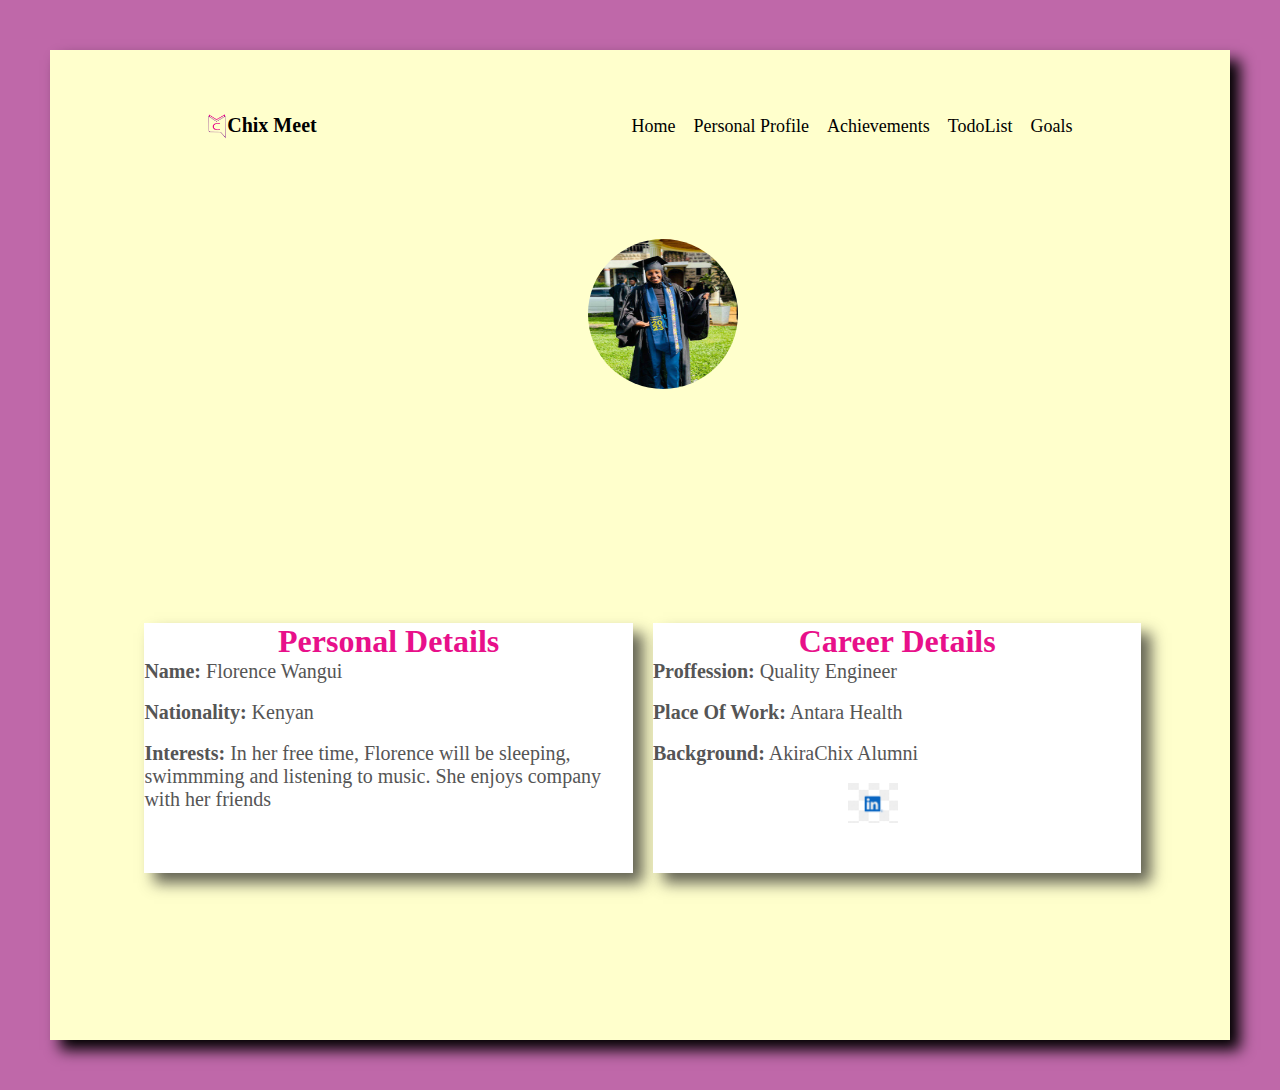
==== mentorpage.html @ 27fe8c23 "added mentorship project" ====
<!DOCTYPE html>
<html lang="en">
<head>
    <meta charset="UTF-8">
    <meta name="viewport" content="width=device-width, initial-scale=1.0">
    <title>MentorPage</title>
    <link rel="stylesheet" href="style2.css">
    <link rel="stylesheet" href="mediaQueries.css">
</head>
<body>
    <div id="mentorship-page-container">
        <nav id="mentorpage-nav">
            <div class="logo"><img src="Images/Logo.png" alt="ChixMeet Logo" id="chixmeet-logo"><p id="logo-name" style="color: black;">Chix Meet</p></div>
            <ul class="nav-links">
                <li><a href="index.html" onclick="toggleMenu()">Home</a></li>
                <li><a href="personal-profile.html">Personal Profile</a></li>
                <li><a href="achievements.html">Achievements</a></li>
                <li><a href="todo.html">TodoList</a></li>
                <li><a href="goals.html">Goals</a></li>
                
    
            </ul>
    
        </nav>
    
        <nav id="hamburger-nav">
            <div class="logo"><img src="Images/Logo.png" alt="ChixMeet Logo" id="chixmeet-logo"><p id="logo-name" style="color: black;">Chix Meet</p></div>
            <div class="hamburger-menu">
                <div class="hamburger-icon" onclick="toggleMenu()">
                <span></span>
                <span></span>
                <span></span>
            </div>
    
            <div class="menu-links">
                <li><a href="index.html" onclick="toggleMenu()">Home</a></li>
                <li><a href="personal-profile.html" onclick="toggleMenu()">PersonalProfile</a></li>
                <li><a href="achievements.html" onclick="toggleMenu()">Achievements</a></li>
                <li><a href="todo.html" onclick="toggleMenu()">Todo</a></li>
                <li><a href="goals.html" onclick="toggleMenu()">Goals</a></li>
            </div>
            </div>
    
        </nav>
    
        <section id="profile">
            <div class="section__pic-container">
                <img src="Images/IMG-20231202-WA0002.jpg" alt="Mentor profile picture" class="florenceimage";>
            </div>
          
        </section>
        <div id="mentor-details-container">
            <div class="personal-details-container">
                <h1 id="personal-details-heading">Personal Details</h1>
               <ul>
               <p class="details-paragraph"><span class="line-title">Name:</span> Florence Wangui</p><br>
                <p class="details-paragraph"><span class="line-title">Nationality:</span> Kenyan</p><br>
                <p class="details-paragraph"><span class="line-title">Interests:</span> In her free time, Florence will be sleeping,
                    swimmming and listening to music. She enjoys company with her friends
                </p></li>
                
               </ul>
            </div>
            <div class="personal-details-container">
                <h1 id="personal-details-heading">Career Details</h1>
                <ul>
                 <p class="details-paragraph"><span class="line-title">Proffession:</span> Quality Engineer</p><br>
                 <p class="details-paragraph"><span class="line-title">Place Of Work:</span> Antara Health</p><br>
                 <p class="details-paragraph"><span class="line-title">Background:</span> AkiraChix Alumni</p><br>
                 <p class="details-paragraph"><img src="Images/linkedin.png" alt="Florence's linkedIn profile"
                    class="icon" onclick="location.href='https://www.linkedin.com/in/florence-nyokabi/'"></p></li>
                 
                </ul>
            </div>
           

            <!-- <div id="socials-container">
                <img src="Images/linkedin.png" alt="Florence's linkedIn profile"
                 class="icon" onclick="location.href='https://www.linkedin.com/in/florence-nyokabi/'">
            </div> -->
        </div>

    </div>
    

    <script src="script.js"></script>
    
</body>
</html>
---- style2.css ----
*{
    margin: 0;
    padding: 0;
}
html{
    scroll-behavior: smooth;
}
body{
    margin: 20px auto;
    font-family: Georgia, 'Times New Roman', Times, serif;
    background: rgb(191,104,169)
    
}
#mentorship-page-container{
    display: block;
    margin: 50px;
    box-shadow: 10px 10px 14px ;
    background-color: #ffc;
    height:110vh;
}
p{
    color:rgb(85,85,85)
}

a, .btn{
    transition: all 300ms ease
}

/* header{
    background-color: #ffc;
    width: 90%;
    margin: 0 50px;
}  */
#logo-name{
    font-size: 20px;
    color: #fff;
    font-weight: bolder;

}
nav, .nav-links{
    display: flex;

}
nav{
    justify-content: space-around;
    align-items: center;
    height:17vh;
}
.nav-links {
    gap:18px;
    list-style: none;
    font-size: 18px;
    
}
a{
    color:black;
    text-decoration: none;
    text-decoration-color: white;
}

a:hover{
    color: purple;
    text-decoration: underline;
    text-underline-offset: 10px;
    text-decoration-color: rgb(232,16,138);

}
.logo{
    font-size: 20px;
    font-weight: bolder;
    display: flex;
}
#chixmeet-logo{
    height: 25px;
}
.logo:hover{
    cursor: default;
}

#hamburger-nav{
    display: none;
}
.hamburger-menu{
    position: relative;
    display: inline-block;
}
.hamburger-icon{
    display: flex;
    flex-direction: column;
    justify-content: space-between;
    height: 24px;
    width:30px;
    cursor: pointer;
}

.hamburger-icon span{
    width: 100%;
    height: 2px;
    background-color: black;
    transition: all 0.3 ease-in-out;
}

.menu-links{
    position:absolute;
    top:100%;
    right: 0%;
    background-color: white;
    width: fit-content;
    max-height: 0;
    overflow: hidden;
    transition: all 0.3 ease-in-out;

}

.menu-links a{
    display: block;
    padding: 10px;
    text-align: center;
    font-size: 20px;
    color: rgb(232,16,138);
    text-decoration: none;
    
}

.menu-links li{
    list-style: none;
}
.menu-links.open{
    max-height: 300px;
}
.hamburger-icon.open span:first-child{
    transform:rotate(45deg) translate(10px, 5px);
}
.hamburger-icon.open span:nth-child(2){
    opacity: 0;
}
.hamburger-icon.open span:last-child{
    transform:rotate(-45deg) translate(10px, -5px);
}
.hamburger-icon span:first-child{
    transform: none;
}
.hamburger-icon span:first-child{
   opacity: 1;
}
.hamburger-icon span:first-child{
    transform: none;
}

section{
    padding-top: 4vh;
    height: 96vh;
    margin: 0 100px;
    box-sizing: border-box;
    min-height: fit-content;
}

.section-container{
display: flex;
}

#profile{
    display: flex;
    justify-content: center;
    gap: 30px;
    height: 80vh;
}

.section__pic-container{
    display: flex;
    height: 350px;
    width: 350px;
    margin-left:25%;
}
#mentor-details-container{
    display: flex;
    gap:20px;
    margin-left: 8%;
    margin-top: -30%;
    
    
}
.personal-details-container{
    height: 250px;
    background-color: white;
    box-shadow: 10px 10px 14px rgba(33,33,33,.7);
    width: 45%;
    margin-top: 5%;
    flex-wrap: wrap;
}
#personal-details-container,ul{
    list-style: none;
}
.line-title{
    font-size: 20px;
    font-weight: bolder;
}
#personal-details-heading{
    color:rgb(232,16,138);
    text-align: center;
}
.details-paragraph{
    font-size: 20px;
}



.title{
    font-size: 30px;
    text-align: centre;
}

.icon{
    cursor: pointer;
    height: 40px;
    margin-left: 40%;
}
.florenceimage{
    border-radius: 50%;
    height: 150px;
    width: 150px;
}
.btn-container{
    display: flex;
    justify-content: center;
    gap: 16px;
}
.btn{
    font-weight: 600;
    padding: 16px;
    width: 200px;
    border-radius: 32px;
}
.btn-color-1:hover{
    cursor: pointer;
}
.btn-color-1:hover{
    background: rgb(53,53,53);
    color: white;
}

@media only screen and (min-width: 620px) and (max-width: 768px) {
    .florenceimage{
        border-radius: 50%;
        height: 250px;
        width: 250px;
        margin-top: -10%;
        margin-left: -10%;
    }

    #mentor-details-container{
        flex-direction: column;
        margin-top: -70%;
        margin-right: 50px;
    }

    .personal-details-container{
        height: 250px;
        width: 100%;
     
    }
    .details-paragraph{
        font-size: 20px;
    }

    #personal-details-heading{
        font-size: 20px;
        font-weight: bold;
    }

    .line-title{
        font-size: 30px;
        font-weight: bolder;
    }


}

@media only screen and (min-width: 362px) and (max-width: 410px) {
    .florenceimage{
        border-radius: 50%;
        height: 200px;
        width: 200px;
        margin-top: -30%;
        margin-left: -10%;
    }
    #mentor-details-container{
        flex-direction: column;
        margin-top: -190%;
        margin-right: 50px;
        gap: 10px;
    }

    .personal-details-container{
        height: 300px;
        width: 110%;
     
    }

    #personal-details-heading{
        font-size: 20px;
        font-weight: bolder;
    }

    .line-title{
        font-size: 20px;
        font-weight: bolder;
    }

    .details-paragraph{
        font-size: 20px;
    }
}
@media only screen and (min-width: 411px) and (max-width: 500px) {
    .florenceimage{
        border-radius: 50%;
        height: 200px;
        width: 200px;
        margin-top: -30%;
        margin-left: -10%;
    }
    #mentor-details-container{
        flex-direction: column;
        margin-top: -160%;
        margin-right: 50px;
        gap: 10px;
    }

    .personal-details-container{
        height: 300px;
        width: 110%;
     
    }

    #personal-details-heading{
        font-size: 20px;
        font-weight: bolder;
    }

    .line-title{
        font-size: 20px;
        font-weight: bolder;
    }

    .details-paragraph{
        font-size: 20px;
    }
}

@media only screen and (min-width: 250px) and (max-width: 320px) {
    .florenceimage{
       
        margin-top: -40%;
        margin-left: -10%;
    }

    #mentor-details-container{
        flex-direction: column;
        margin-top: -250%;
        margin-right: 50px;
        gap: 10px;
    }
    .personal-details-container{
        height: 280px;
        width: 120%;
     
    }

    #personal-details-heading{
        font-size: 20px;
        font-weight: bolder;
    }

}
@media only screen and (min-width: 390px) and (max-width: 393px){
    #mentor-details-container{
        margin-top: -170%;
        margin-right: 50px;
        gap: 10px;
    }
    .personal-details-container{
        height: 280px;
        width: 120%;
     
    }
}
@media only screen and (min-width: 250px) and (max-width: 280px) {
    .florenceimage{
        height: 100px;
        width: 100px;
        margin-top: -30%;
        margin-left: -10%;
    }
    #mentor-details-container{
        flex-direction: column;
        margin-top: -220%;
        margin-right: 40px;
        gap: 10px;
    }
    #personal-details-heading{
        font-size: 15px;
        font-weight: bolder;
    }
    .line-title{
        font-size: 15px;
        font-weight: bolder;
    }
    .details-paragraph{
        font-size: 15px;
    }
    .personal-details-container{
        height: 220px;
        width: 120%;
     
    }
}
---- mediaQueries.css ----
@media screen and (max-width: 1000px) {
    #mentorpage-nav {
       display: none;
    }
   #hamburger-nav{
       display:flex;
   }
}
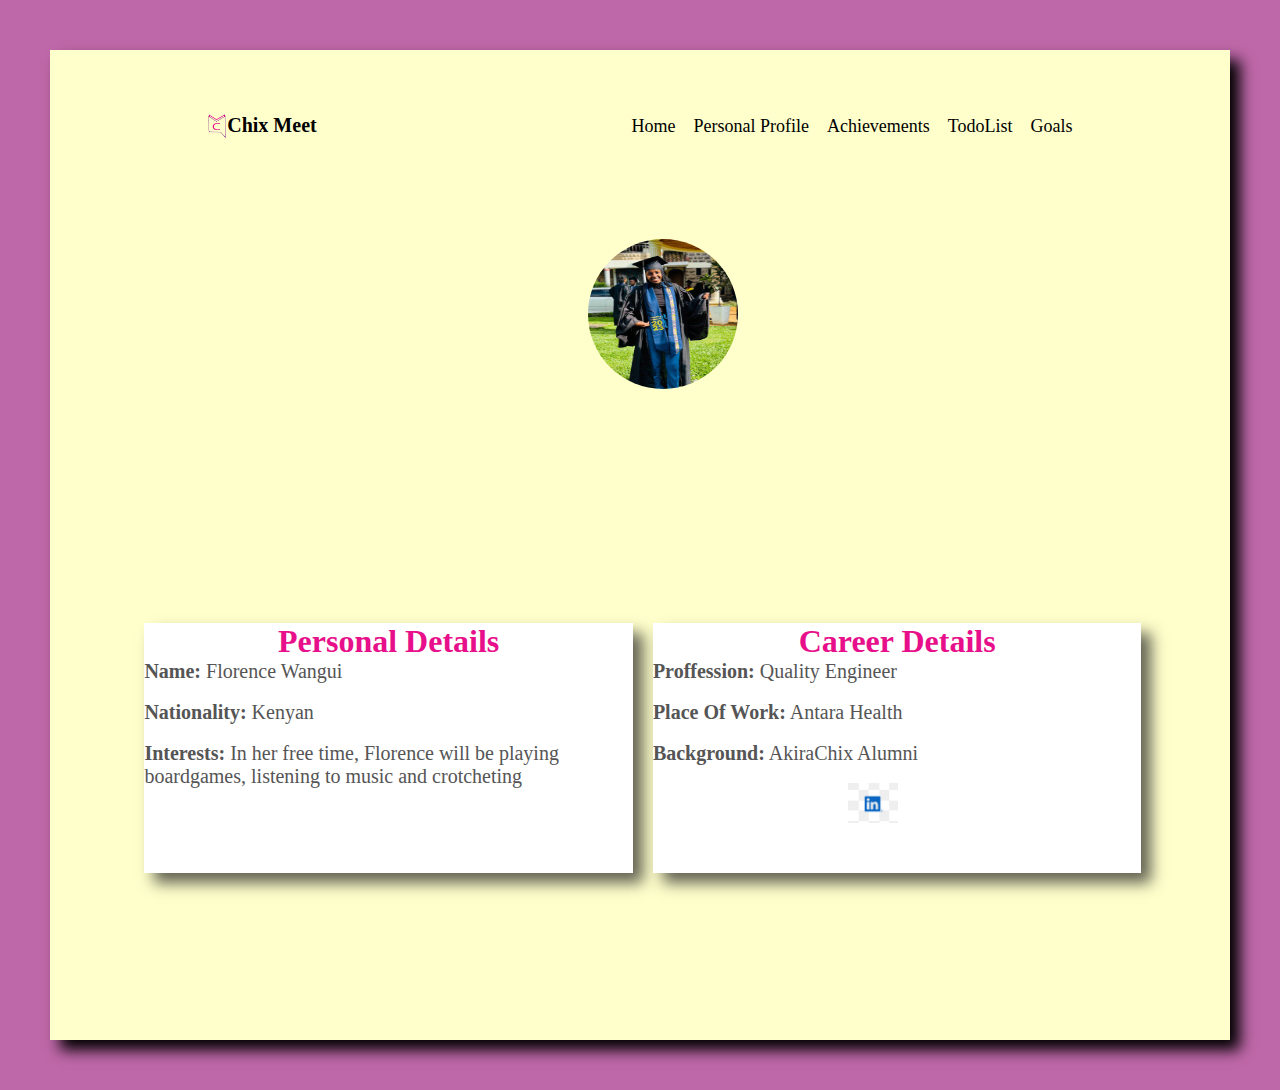
==== commit 7b42c4fa: "added mentorship project" ====
--- a/mentorpage.html
+++ b/mentorpage.html
@@ -55,9 +55,9 @@
                <ul>
                <p class="details-paragraph"><span class="line-title">Name:</span> Florence Wangui</p><br>
                 <p class="details-paragraph"><span class="line-title">Nationality:</span> Kenyan</p><br>
-                <p class="details-paragraph"><span class="line-title">Interests:</span> In her free time, Florence will be sleeping,
-                    swimmming and listening to music. She enjoys company with her friends
-                </p></li>
+                <p class="details-paragraph"><span class="line-title">Interests:</span> In her free time, Florence will be playing boardgames,
+                    listening to music and crotcheting
+                </p>
                 
                </ul>
             </div>
